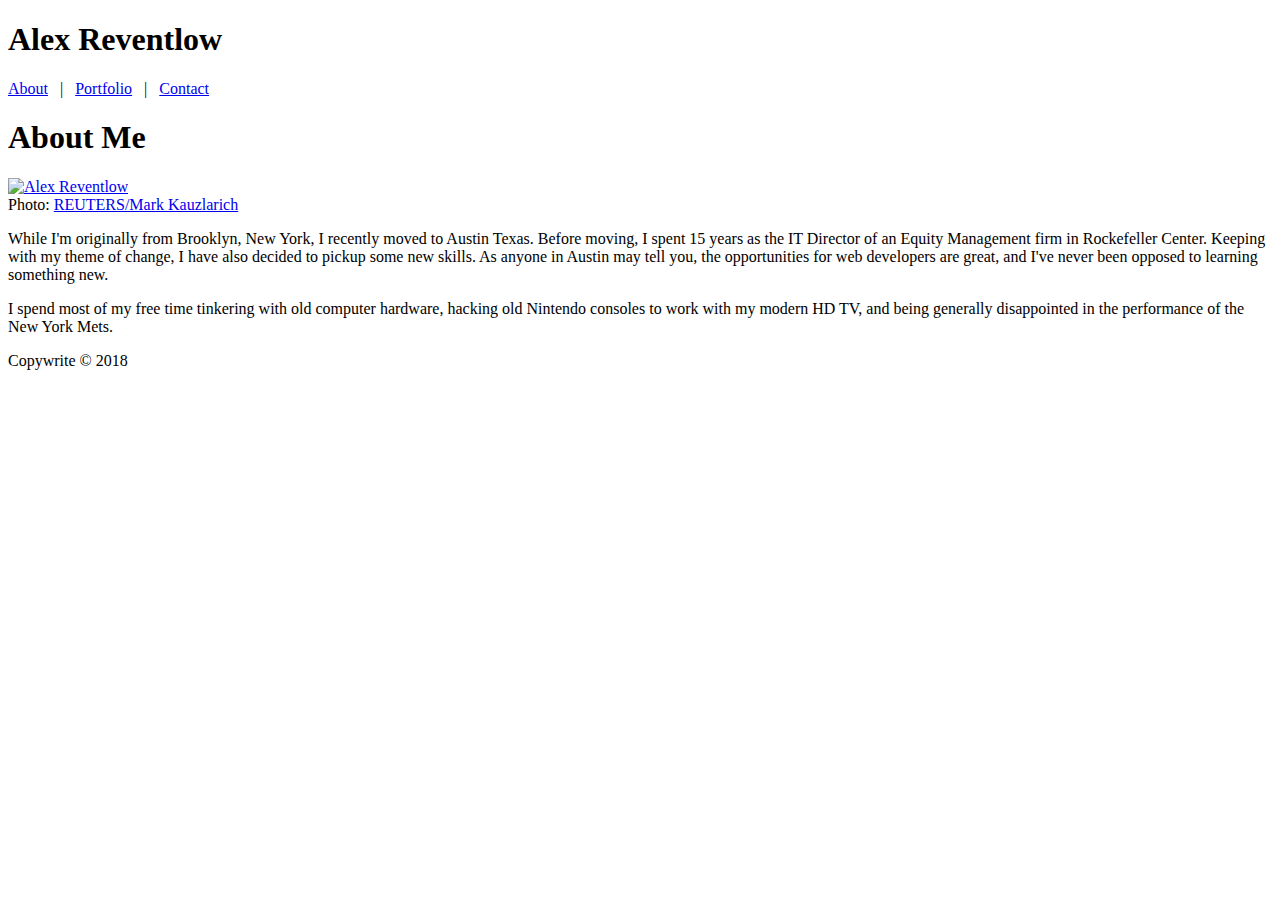
==== index.html @ e6ec8363 "initial html" ====
<!DOCTYPE html>
<html lang="en-us">
<head>
    <title>Alex Reventlow</title>
    <link rel="stylesheet" type="text/css" href="assets/css/reset.css">
    <link rel="stylesheet" type="text/css" href="assets/css/style.css">
    <meta charset="utf-8">
    <meta name="robots" content="noindex,nofollow">
    <link rel="shortcut icon" href="./assets/images/favicon.ico">
</head>
<body>
    <header class="clearfix">
        <div id="headerBox">
            <div id="name"><h1>Alex Reventlow</h1></div>
            <div id="menuBar">
                <p>
                    <a href="./index.html" class="menuButtons">About</a> 
                    &nbsp; | &nbsp; 
                    <a href="./portfolio.html" class="menuButtons">Portfolio</a> 
                    &nbsp; | &nbsp; 
                    <a href="./contact.html" class="menuButtons">Contact</a>
                </p>
            </div>
        </div>
    </header>
    <div id="content">
        <div id="contentBox">
            <div id="sectionTitle"><h1>About Me</h1></div>
            <div class="photoWithCitation">
                <div><a href="https://www.reuters.com/news/picture/meeting-of-the-trekkies-idUSRTX2NXSA" target="_blank"><img src="assets/images/reventlow.jpg" alt="Alex Reventlow"></a></div>
                <div>Photo: <a href="https://www.reuters.com/news/picture/meeting-of-the-trekkies-idUSRTX2NXSA" target="_blank" class="photoCitation">REUTERS/Mark Kauzlarich</a></div>
            </div>
            <p>While I'm originally from Brooklyn, New York, I recently moved to Austin Texas. Before moving, I spent 15 years as the IT Director of an Equity Management firm in Rockefeller Center. Keeping with my theme of change, I have also decided to pickup some new skills. As anyone in Austin may tell you, the opportunities for web developers are great, and I've never been opposed to learning something new.</p>
            <p>I spend most of my free time tinkering with old computer hardware, hacking old Nintendo consoles to work with my modern HD TV, and being generally disappointed in the performance of the New York Mets.</p>
        </div>
    </div>
    <footer>
        Copywrite © 2018
    </footer>
</body>
</html>
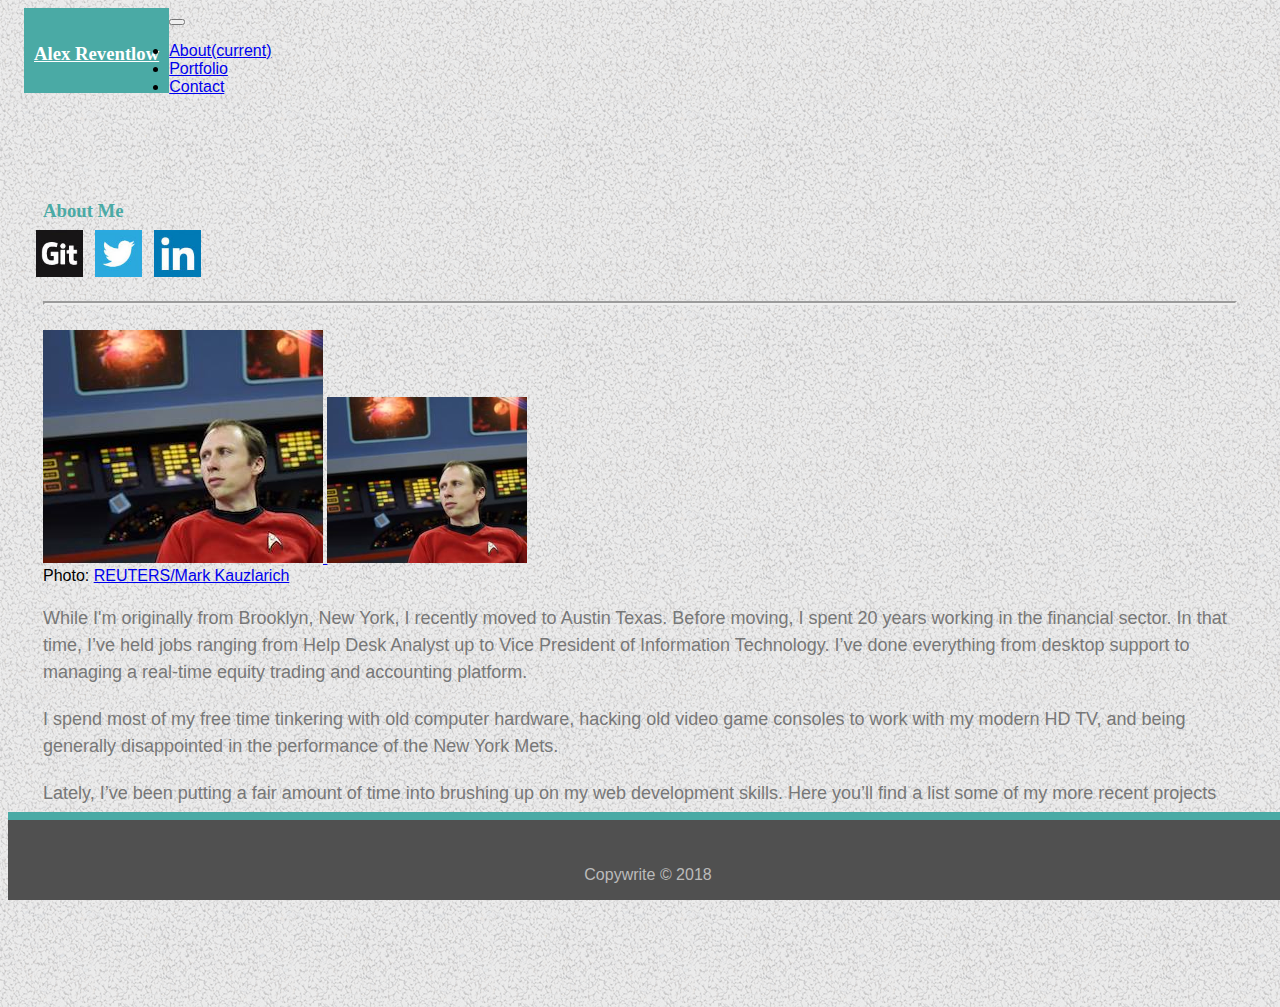
==== commit ab6ba08c: "initial About ME mockup" ====
--- a/index.html
+++ b/index.html
@@ -1,41 +1,80 @@
 <!DOCTYPE html>
 <html lang="en-us">
+
 <head>
-    <title>Alex Reventlow</title>
-    <link rel="stylesheet" type="text/css" href="assets/css/reset.css">
-    <link rel="stylesheet" type="text/css" href="assets/css/style.css">
-    <meta charset="utf-8">
-    <meta name="robots" content="noindex,nofollow">
-    <link rel="shortcut icon" href="./assets/images/favicon.ico">
+  <title>Alex Reventlow</title>
+  <link rel="stylesheet" href="https://stackpath.bootstrapcdn.com/bootstrap/4.1.3/css/bootstrap.min.css" integrity="sha384-MCw98/SFnGE8fJT3GXwEOngsV7Zt27NXFoaoApmYm81iuXoPkFOJwJ8ERdknLPMO" crossorigin="anonymous">
+  <script src="https://code.jquery.com/jquery-3.3.1.slim.min.js" integrity="sha384-q8i/X+965DzO0rT7abK41JStQIAqVgRVzpbzo5smXKp4YfRvH+8abtTE1Pi6jizo" crossorigin="anonymous"></script>
+  <script src="https://cdnjs.cloudflare.com/ajax/libs/popper.js/1.14.3/umd/popper.min.js" integrity="sha384-ZMP7rVo3mIykV+2+9J3UJ46jBk0WLaUAdn689aCwoqbBJiSnjAK/l8WvCWPIPm49" crossorigin="anonymous"></script>
+  <script src="https://stackpath.bootstrapcdn.com/bootstrap/4.1.3/js/bootstrap.min.js" integrity="sha384-ChfqqxuZUCnJSK3+MXmPNIyE6ZbWh2IMqE241rYiqJxyMiZ6OW/JmZQ5stwEULTy" crossorigin="anonymous"></script>
+  <link rel="stylesheet" type="text/css" href="assets/css/style.css">
+  <meta charset="utf-8">
+  <meta name="robots" content="noindex,nofollow">
+  <link rel="shortcut icon" href="./assets/images/favicon.ico">
 </head>
+
 <body>
-    <header class="clearfix">
-        <div id="headerBox">
-            <div id="name"><h1>Alex Reventlow</h1></div>
-            <div id="menuBar">
-                <p>
-                    <a href="./index.html" class="menuButtons">About</a> 
-                    &nbsp; | &nbsp; 
-                    <a href="./portfolio.html" class="menuButtons">Portfolio</a> 
-                    &nbsp; | &nbsp; 
-                    <a href="./contact.html" class="menuButtons">Contact</a>
-                </p>
-            </div>
+
+  <nav class="navbar navbar-expand-md navbar-light bg-white noVertPadding">
+    <a class="navbar-brand" id="name" href="#">
+        <div id="nameTitle">
+          <h3 class="font-weight-bold">Alex Reventlow</h3>
         </div>
-    </header>
-    <div id="content">
-        <div id="contentBox">
-            <div id="sectionTitle"><h1>About Me</h1></div>
-            <div class="photoWithCitation">
-                <div><a href="https://www.reuters.com/news/picture/meeting-of-the-trekkies-idUSRTX2NXSA" target="_blank"><img src="assets/images/reventlow.jpg" alt="Alex Reventlow"></a></div>
-                <div>Photo: <a href="https://www.reuters.com/news/picture/meeting-of-the-trekkies-idUSRTX2NXSA" target="_blank" class="photoCitation">REUTERS/Mark Kauzlarich</a></div>
-            </div>
-            <p>While I'm originally from Brooklyn, New York, I recently moved to Austin Texas. Before moving, I spent 15 years as the IT Director of an Equity Management firm in Rockefeller Center. Keeping with my theme of change, I have also decided to pickup some new skills. As anyone in Austin may tell you, the opportunities for web developers are great, and I've never been opposed to learning something new.</p>
-            <p>I spend most of my free time tinkering with old computer hardware, hacking old Nintendo consoles to work with my modern HD TV, and being generally disappointed in the performance of the New York Mets.</p>
+    </a>
+    <button class="navbar-toggler" type="button" data-toggle="collapse" data-target="#navbarSupportedContent" aria-controls="navbarSupportedContent" aria-expanded="false" aria-label="Toggle navigation">
+      <span class="navbar-toggler-icon"></span>
+    </button>
+    
+    <div class="collapse navbar-collapse justify-content-end" id="navbarSupportedContent">
+      <ul class="navbar-nav">
+        <li class="nav-item active">
+          <a class="nav-link" href="./index.html">About<span class="sr-only">(current)</span></a>
+        </li>
+        <li class="nav-item">
+          <a class="nav-link" href="./portfolio.html">Portfolio</a>
+        </li>
+        <li class="nav-item">
+          <a class="nav-link" href="./contact.html">Contact</a>
+        </li>
+      </ul>
+    </div>
+  </nav>
+
+  <div class="container bg-white" id="mainContainer">
+    <div class="row" id="containerTitle">
+      <div class="col">
+        <h3 class="font-weight-bold">About Me</h3>
+      </div> 
+        <a href="#"><img src="assets/images/gi.jpg" class="rounded float-right socialIcon" alt="GitHub"></a>
+        <a href="#"><img src="assets/images/tw.jpg" class="rounded float-right socialIcon" alt="Twitter"></a>
+        <a href="#"><img src="assets/images/li.jpg" class="rounded float-right socialIcon" alt="LinkedIn"></a>
+    </div>
+    <div>
+      <hr class="hrFat">
+    </div>
+    <div class="row">
+      <div class="col">
+        <div class="text-center float-md-left headshot">
+          <a href="https://www.reuters.com/news/picture/meeting-of-the-trekkies-idUSRTX2NXSA" target="_blank">
+            <img class="d-md-none" src="assets/images/reventlow.jpg" alt="Alex Reventlow">
+            <img class="d-none d-md-block" src="assets/images/reventlow.jpg" width="200">
+          </a>
+          <br>
+          Photo: <a href="https://www.reuters.com/news/picture/meeting-of-the-trekkies-idUSRTX2NXSA" target="_blank" class="photoCitation">REUTERS/Mark Kauzlarich</a>
         </div>
+        <p>While I'm originally from Brooklyn, New York, I recently moved to Austin Texas. Before moving, I spent 20 years working in the financial sector. In that time, I’ve held jobs ranging from Help Desk Analyst up to Vice President of Information Technology. I’ve done everything from desktop support to managing a real-time equity trading and accounting platform.</p>
+        <p>I spend most of my free time tinkering with old computer hardware, hacking old video game consoles to work with my modern HD TV, and being generally disappointed in the performance of the New York Mets.</p>
+        <p>Lately, I’ve been putting a fair amount of time into brushing up on my web development skills. Here you’ll find a list some of my more recent projects along with links to my github and social media accounts.</p>
+      </div>
     </div>
-    <footer>
-        Copywrite © 2018
-    </footer>
+  </div>
+    
+  <footer class="footer">
+    <div class="container">
+      Copywrite © 2018
+    </div>
+  </footer>
+
 </body>
+
 </html>--- a/assets/css/style.css
+++ b/assets/css/style.css
@@ -0,0 +1,279 @@
+/* * {
+  background-color: red;
+} */
+
+.footer {
+  position: fixed;
+  bottom: 0;
+  width: 100%;
+  /* Set the fixed height of the footer here */
+  height: 80px;
+  line-height: 110px; /* Vertically center the text there */
+  background-color: #505050;
+  text-align: center;
+  color: #bbbbbb;
+  border-top: 8px solid #4aaaa5;
+}
+
+.noVertPadding{
+  padding: 0px 16px;
+}
+
+/* .rightBorder{
+  /* border-right: 5px;
+  border-right-color: grey;
+  border-right-width: 1px;
+  border-right-style: solid;
+} */
+
+#name{
+  background-color: #4aaaa5;
+  float: left;
+  color: white;
+  padding: 16px 10px 10px;
+  font-family: Georgia, "Times New Roman", Times, serif;
+}
+
+body{
+    font-family: 'Arial', 'Helvetica Neue', Helvetica, sans-serif;
+    background-image: url(../../assets/images/gravel.png);
+    padding-bottom: 60px;
+}
+
+#mainContainer{
+  margin: 50px auto;
+  padding: 35px;
+}
+
+#containerTitle{
+  font-family: Georgia, "Times New Roman", Times, serif;
+  /* padding: 0px 15px; */
+  color: #4aaaa5;
+}
+
+p{
+  color: #777777;
+  font-size: 18px;
+  line-height: 150%;
+  margin-bottom: 20px;
+}
+
+.hrFat{
+  display: block;
+  unicode-bidi: isolate;
+  margin-block-start: 0.5em;
+  margin-block-end: 0.5em;
+  margin-inline-start: auto;
+  margin-inline-end: auto;
+  margin: 10px 0px 25px;
+  overflow: hidden;
+  border-style: inset;
+  border-width: 2px;
+}
+
+.socialIcon{
+  width: 47px;
+  /*float: right;*/
+  margin: 0px 0px 0px 8px;
+  top: -10px;
+  right: 15px;
+  position: relative; 
+}
+
+.headshot{
+  margin: 0px 0px 20px;
+  /* display: block; */
+}
+
+/*
+
+#nav-container{
+    width: 960px;
+    margin: 0 auto;
+}
+
+.name{
+    background-color: #4aaaa5;
+    font-family: 'Arial', 'Helvetica Neue', Helvetica, sans-serif;
+} */
+
+
+/* body{
+    font-family: 'Arial', 'Helvetica Neue', Helvetica, sans-serif;
+    margin: 0px;
+    background-color: #dddddd;
+    padding-bottom: 60px;
+    background-image: url(../../assets/images/gravel.png);
+} 
+
+h1{
+    font-family: 'Georgia', Times, "Times New Roman", serif;
+    font-size: 28px;
+    font-weight: bold;
+}
+
+h2{
+    font-family: 'Georgia', Times, "Times New Roman", serif;
+    font-size: 20px;
+    font-weight: bold;
+}
+
+p{
+    color: #777777;
+    font-size: 18px;
+    line-height: 150%;
+    margin-bottom: 20px;
+}
+
+header{
+    background-color: #ffffff;
+}
+
+#headerBox{
+    width: 960px;
+    margin: 0 auto;
+}
+
+#name{
+    background-color: #4aaaa5;
+    float: left;
+    color: white;
+    padding: 30px;
+}
+
+.menuButtons{
+    color: #777777;
+    text-decoration: none;
+}
+
+#menuBar{
+    float: right;
+    padding: 30px 0px 0px;
+}
+
+#menuBar a:hover{
+    color: black;
+}
+
+footer{
+    width: 100%;
+    text-align: center;
+    position: fixed;
+    bottom: 0;
+    padding: 40px 0px 5px;
+    background-color: #505050;
+    border-top: 8px solid #4aaaa5;
+    color: #bbbbbb;
+    font-size: 14px;
+}
+
+#content{
+    margin: 0px 0px auto 0px;
+    padding: 35px 0px;
+    border-style: solid;
+    border-width: 3px 0px 0px 0px;
+    border-color: #cccccc;
+}
+
+#contentBox{
+    width: 900px;
+    margin: auto;
+    padding: 35px 30px 20px;
+    background-color: #ffffff;
+    border-style: solid;
+    border-width: thin;
+    border-color: #cccccc;
+}
+
+#sectionTitle{
+    color: #4aaaa5;
+    border-style: solid;
+    border-width: 0px 0px 3px;
+    border-color: #cccccc;
+    padding: 0px 0px 25px;
+    margin: 0px 0px 25px;
+}
+
+.clearfix::after {
+    content: "";
+    clear: both;
+    display: table;
+}
+
+/* about page */ /*
+
+.photoWithCitation{
+    color: black;
+    margin: 0px 25px 25px 0px;
+    font-size: 12px;
+    text-align: right;
+    float: left;
+}
+
+.photoCitation{
+    color: black;
+}
+
+/* portfolio page */ /*
+
+.portfolioBox{
+    width: 280px;
+    height: 200px;
+    float: left;
+    margin: 0px 40px 50px 0px;
+    position: relative;
+}
+
+.portfolioTitle{
+    width: 280px;
+    height: 60px;
+    position: absolute;
+    bottom: 10px;
+    background-color: #4aaaa5;
+    color: #ffffff;
+    text-align: center;
+}
+
+.portfolioTitle a:hover{
+    color: black;
+}
+
+.portfolioLink{
+    text-decoration: none;
+    color: #ffffff;
+    position: relative;
+    top: 20px;
+}
+
+/* contact page */ /*
+
+.contactForm{
+    width: 878px;
+    font-size: 14px;
+    padding: 10px;
+    color: #777777;
+    margin-bottom: 10px;
+}
+
+.tallContactForm{
+    height: 300px;
+    width: 880px;
+    border-color:#cccccc;
+}
+
+.button{
+    background-color: #4aaaa5;
+    border: none;
+    color: #ffffff;
+    padding: 12px 32px;
+    text-align: center;
+    text-decoration: none;
+    display: inline-block;
+    font-size: 16px;
+    margin: 4px 0px;
+    cursor: pointer;
+}
+
+.button:hover{
+    color: black;
+}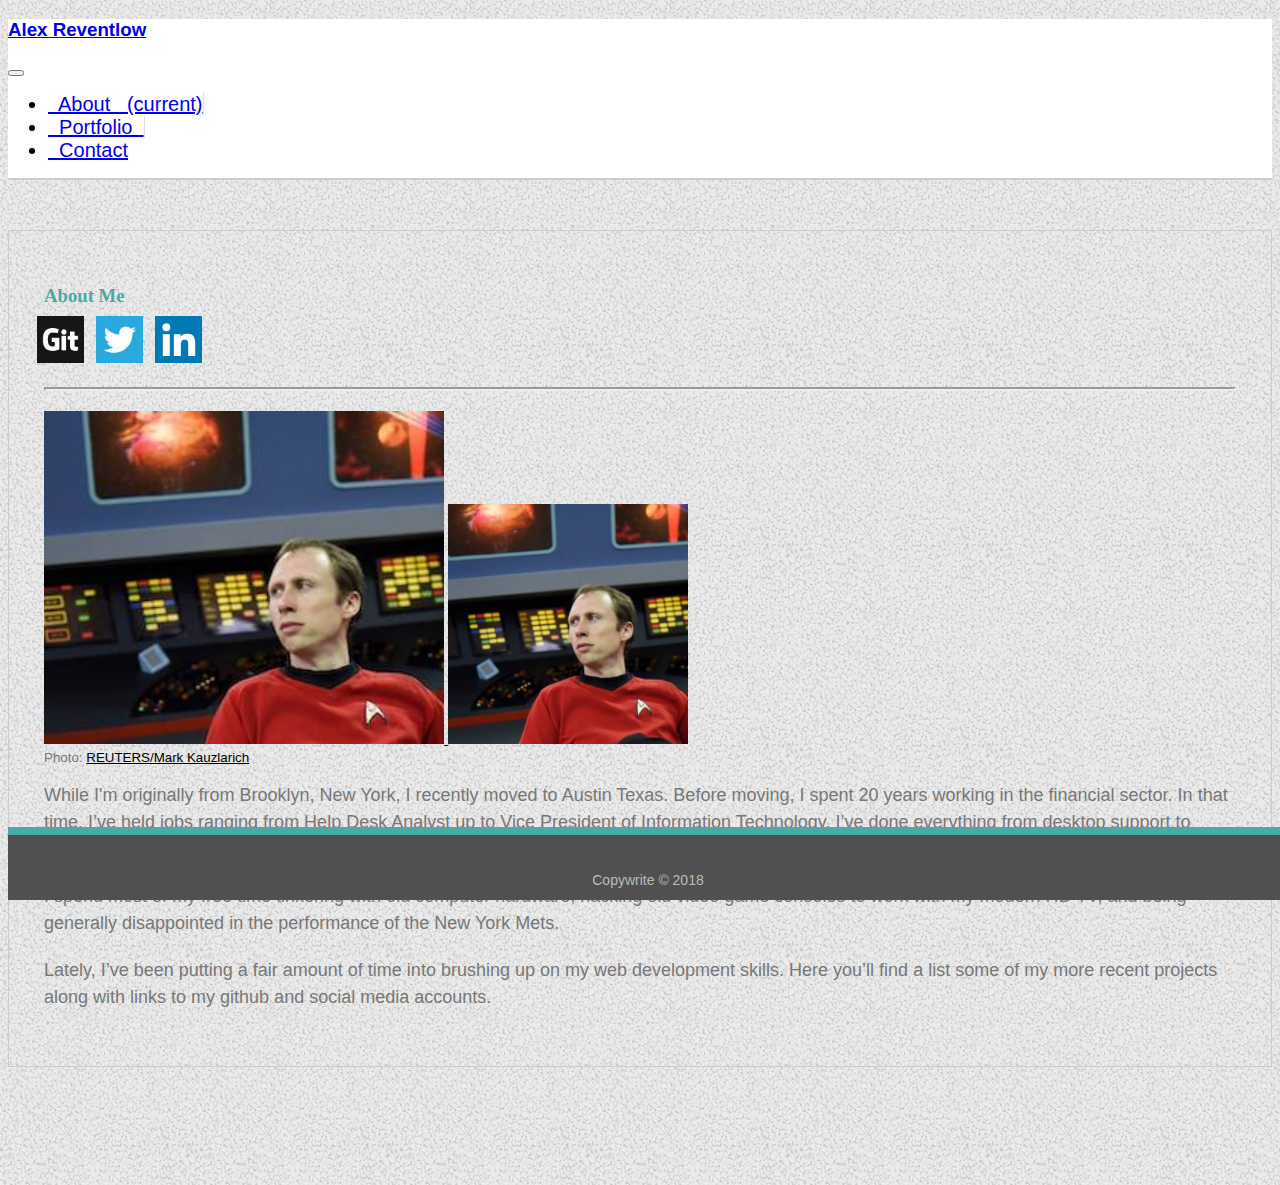
==== commit fb44779d: "added portfolio html/css" ====
--- a/index.html
+++ b/index.html
@@ -15,30 +15,33 @@
 
 <body>
 
-  <nav class="navbar navbar-expand-md navbar-light bg-white noVertPadding">
-    <a class="navbar-brand" id="name" href="#">
-        <div id="nameTitle">
-          <h3 class="font-weight-bold">Alex Reventlow</h3>
-        </div>
-    </a>
-    <button class="navbar-toggler" type="button" data-toggle="collapse" data-target="#navbarSupportedContent" aria-controls="navbarSupportedContent" aria-expanded="false" aria-label="Toggle navigation">
-      <span class="navbar-toggler-icon"></span>
-    </button>
-    
-    <div class="collapse navbar-collapse justify-content-end" id="navbarSupportedContent">
-      <ul class="navbar-nav">
-        <li class="nav-item active">
-          <a class="nav-link" href="./index.html">About<span class="sr-only">(current)</span></a>
-        </li>
-        <li class="nav-item">
-          <a class="nav-link" href="./portfolio.html">Portfolio</a>
-        </li>
-        <li class="nav-item">
-          <a class="nav-link" href="./contact.html">Contact</a>
-        </li>
-      </ul>
-    </div>
-  </nav>
+<header id="whiteBackground">
+  <div class="container bg-white" id="navContainer">
+    <nav class="navbar navbar-expand-md navbar-light bg-white noVertPadding">
+      <a class="navbar-brand" id="name" href="#">
+          <div id="nameTitle">
+            <h3 class="font-weight-bold">Alex Reventlow</h3>
+          </div>
+      </a>
+      <button class="navbar-toggler" type="button" data-toggle="collapse" data-target="#navbarSupportedContent" aria-controls="navbarSupportedContent" aria-expanded="false" aria-label="Toggle navigation">
+        <span class="navbar-toggler-icon"></span>
+      </button>
+      <div class="collapse navbar-collapse justify-content-end" id="navbarSupportedContent">
+        <ul class="navbar-nav">
+          <li class="nav-item active">
+            <a class="nav-link rightBorder" href="./index.html">&nbsp; About &nbsp; <span class="sr-only">(current)</span></a>
+          </li>
+          <li class="nav-item">
+            <a class="nav-link rightBorder" href="./portfolio.html">&nbsp; Portfolio &nbsp; </a>
+          </li>
+          <li class="nav-item">
+            <a class="nav-link" href="./contact.html">&nbsp; Contact</a>
+          </li>
+        </ul>
+      </div>
+    </nav>
+  </div>
+</header>
 
   <div class="container bg-white" id="mainContainer">
     <div class="row" id="containerTitle">
@@ -54,14 +57,15 @@
     </div>
     <div class="row">
       <div class="col">
-        <div class="text-center float-md-left headshot">
-          <a href="https://www.reuters.com/news/picture/meeting-of-the-trekkies-idUSRTX2NXSA" target="_blank">
-            <img class="d-md-none" src="assets/images/reventlow.jpg" alt="Alex Reventlow">
-            <img class="d-none d-md-block" src="assets/images/reventlow.jpg" width="200">
-          </a>
-          <br>
-          Photo: <a href="https://www.reuters.com/news/picture/meeting-of-the-trekkies-idUSRTX2NXSA" target="_blank" class="photoCitation">REUTERS/Mark Kauzlarich</a>
-        </div>
+          <div class="text-center float-md-left headshot">
+            <a href="https://www.reuters.com/news/picture/meeting-of-the-trekkies-idUSRTX2NXSA" target="_blank">
+              <img class="d-md-none headshotLarge" src="assets/images/reventlow.jpg" width="400" alt="Alex Reventlow">
+              <img class="d-none d-md-block" src="assets/images/reventlow2.jpg" width="240" alt="Alex Reventlow">
+            </a>
+            <p class="text-right tinyFont">
+              Photo: <a href="https://www.reuters.com/news/picture/meeting-of-the-trekkies-idUSRTX2NXSA" target="_blank" class="photoCitation">REUTERS/Mark Kauzlarich</a>
+            </p>
+          </div>
         <p>While I'm originally from Brooklyn, New York, I recently moved to Austin Texas. Before moving, I spent 20 years working in the financial sector. In that time, I’ve held jobs ranging from Help Desk Analyst up to Vice President of Information Technology. I’ve done everything from desktop support to managing a real-time equity trading and accounting platform.</p>
         <p>I spend most of my free time tinkering with old computer hardware, hacking old video game consoles to work with my modern HD TV, and being generally disappointed in the performance of the New York Mets.</p>
         <p>Lately, I’ve been putting a fair amount of time into brushing up on my web development skills. Here you’ll find a list some of my more recent projects along with links to my github and social media accounts.</p>
--- a/assets/css/style.css
+++ b/assets/css/style.css
@@ -1,48 +1,104 @@
-/* * {
-  background-color: red;
-} */
+body{
+  font-family: 'Arial', 'Helvetica Neue', Helvetica, sans-serif;
+  background-image: url(../../assets/images/gravel.png);
+  /* background-color: #4aaaa5; */
+  padding-bottom: 60px;
+}
 
 .footer {
   position: fixed;
   bottom: 0;
   width: 100%;
   /* Set the fixed height of the footer here */
-  height: 80px;
-  line-height: 110px; /* Vertically center the text there */
+  height: 65px;
+  line-height: 90px; /* Vertically center the text there */
   background-color: #505050;
   text-align: center;
   color: #bbbbbb;
   border-top: 8px solid #4aaaa5;
+  font-size: 14px;
 }
 
 .noVertPadding{
-  padding: 0px 16px;
-}
-
-/* .rightBorder{
-  /* border-right: 5px;
-  border-right-color: grey;
+  padding: 0px 0px; /* 0 16 */
+}
+
+.vertPadding{
+  padding: 5px 0px 40px;
+}
+
+#noPadding{
+  padding: 0px;
+  margin: 0;
+}
+
+.rightBorder{
+  /* border-right: 510px; */
+  border-right-color: #dddddd;
   border-right-width: 1px;
   border-right-style: solid;
-} */
-
-#name{
+  padding: 0px;
+  margin: 8px 0px;
+  /* font-size: 20pt !important; */
+}
+
+.nav-item {
+  font-size: 20px;
+  /* padding-right: 20px; */
+  /* padding-left: 20px; */
+}
+
+.name{
   background-color: #4aaaa5;
   float: left;
-  color: white;
-  padding: 16px 10px 10px;
+  color: white !important;
+  padding: 26px 37px 20px;
   font-family: Georgia, "Times New Roman", Times, serif;
 }
 
-body{
-    font-family: 'Arial', 'Helvetica Neue', Helvetica, sans-serif;
-    background-image: url(../../assets/images/gravel.png);
-    padding-bottom: 60px;
+.btn-primary{
+  background-color: #4aaaa5;
+  border-color: #4aaaa5;
+  font-family: Georgia, "Times New Roman", Times, serif;
+  font-size: 20pt;
+}
+
+.btn-primary:hover{
+  background-color: #398583;
+  border-color: #398583;
+  color: black;
+  text-decoration: none;
+}
+
+.btnLinkColor{
+  color: green;
+  
+}
+
+.btnLinkColor:hover{
+  color: black;
+  
+}
+
+#navContainer{
+  
+  /* background-color: #ffffff; */
+  padding: 0px;
+}
+
+header{
+  background-color: white;
+  border-style: solid;
+  border-width: 0px 0px 2px 0px;
+  border-color: #cccccc;
 }
 
 #mainContainer{
   margin: 50px auto;
   padding: 35px;
+  border-style: solid;
+    border-width: thin;
+    border-color: #cccccc;
 }
 
 #containerTitle{
@@ -65,10 +121,12 @@
   margin-block-end: 0.5em;
   margin-inline-start: auto;
   margin-inline-end: auto;
-  margin: 10px 0px 25px;
+  margin: 10px 0px 20px;
   overflow: hidden;
   border-style: inset;
   border-width: 2px;
+  color: #cccccc;
+  background-color: #cccccc;
 }
 
 .socialIcon{
@@ -81,199 +139,72 @@
 }
 
 .headshot{
-  margin: 0px 0px 20px;
+  margin: 5px 15px 0px 0px;
   /* display: block; */
-}
-
-/*
-
-#nav-container{
-    width: 960px;
-    margin: 0 auto;
-}
-
-.name{
-    background-color: #4aaaa5;
-    font-family: 'Arial', 'Helvetica Neue', Helvetica, sans-serif;
-} */
-
-
-/* body{
-    font-family: 'Arial', 'Helvetica Neue', Helvetica, sans-serif;
-    margin: 0px;
-    background-color: #dddddd;
-    padding-bottom: 60px;
-    background-image: url(../../assets/images/gravel.png);
-} 
-
-h1{
-    font-family: 'Georgia', Times, "Times New Roman", serif;
-    font-size: 28px;
-    font-weight: bold;
-}
-
-h2{
-    font-family: 'Georgia', Times, "Times New Roman", serif;
-    font-size: 20px;
-    font-weight: bold;
-}
-
-p{
-    color: #777777;
-    font-size: 18px;
-    line-height: 150%;
-    margin-bottom: 20px;
-}
-
-header{
-    background-color: #ffffff;
-}
-
-#headerBox{
-    width: 960px;
-    margin: 0 auto;
-}
-
-#name{
-    background-color: #4aaaa5;
-    float: left;
-    color: white;
-    padding: 30px;
-}
-
-.menuButtons{
-    color: #777777;
-    text-decoration: none;
-}
-
-#menuBar{
-    float: right;
-    padding: 30px 0px 0px;
-}
-
-#menuBar a:hover{
-    color: black;
-}
-
-footer{
+
+}
+
+.headshotLarge{
+  margin-bottom: 0px;
+}
+
+.tinyFont{
+  font-size: 10pt;
+  line-height: 100%;
+  margin-bottom: 5px;
+  margin-top: 3px;
+}
+
+.photoCitation {
+  color: black;
+}
+
+.caption {
+    position: absolute;
+    top: 55%;
+    left: 0;
     width: 100%;
-    text-align: center;
-    position: fixed;
-    bottom: 0;
-    padding: 40px 0px 5px;
-    background-color: #505050;
-    border-top: 8px solid #4aaaa5;
-    color: #bbbbbb;
-    font-size: 14px;
-}
-
-#content{
-    margin: 0px 0px auto 0px;
-    padding: 35px 0px;
-    border-style: solid;
-    border-width: 3px 0px 0px 0px;
-    border-color: #cccccc;
-}
-
-#contentBox{
-    width: 900px;
-    margin: auto;
-    padding: 35px 30px 20px;
-    background-color: #ffffff;
-    border-style: solid;
-    border-width: thin;
-    border-color: #cccccc;
-}
-
-#sectionTitle{
-    color: #4aaaa5;
-    border-style: solid;
-    border-width: 0px 0px 3px;
-    border-color: #cccccc;
-    padding: 0px 0px 25px;
-    margin: 0px 0px 25px;
-}
-
-.clearfix::after {
-    content: "";
-    clear: both;
-    display: table;
-}
-
-/* about page */ /*
-
-.photoWithCitation{
-    color: black;
-    margin: 0px 25px 25px 0px;
-    font-size: 12px;
-    text-align: right;
-    float: left;
-}
-
-.photoCitation{
-    color: black;
-}
-
-/* portfolio page */ /*
-
-.portfolioBox{
-    width: 280px;
-    height: 200px;
-    float: left;
-    margin: 0px 40px 50px 0px;
-    position: relative;
-}
-
-.portfolioTitle{
-    width: 280px;
-    height: 60px;
-    position: absolute;
-    bottom: 10px;
     background-color: #4aaaa5;
     color: #ffffff;
-    text-align: center;
+    padding: 20px;
+}
+
+.portfolioTitleLocation{
+    position: absolute;
+  top: 55%;
+ 
+}
+
+.portfolioTitle{
+  width: 100%;
+  height: 60px;
+  position: absolute;
+  top: 55%;
+  padding: 10px 0px 20px;
+  background-color: #4aaaa5;
+  color: #ffffff;
+  text-align: center;
 }
 
 .portfolioTitle a:hover{
-    color: black;
-}
-
-.portfolioLink{
-    text-decoration: none;
-    color: #ffffff;
-    position: relative;
-    top: 20px;
-}
-
-/* contact page */ /*
-
-.contactForm{
-    width: 878px;
-    font-size: 14px;
-    padding: 10px;
-    color: #777777;
-    margin-bottom: 10px;
-}
-
-.tallContactForm{
-    height: 300px;
-    width: 880px;
-    border-color:#cccccc;
-}
-
-.button{
-    background-color: #4aaaa5;
-    border: none;
-    color: #ffffff;
-    padding: 12px 32px;
-    text-align: center;
-    text-decoration: none;
-    display: inline-block;
-    font-size: 16px;
-    margin: 4px 0px;
-    cursor: pointer;
-}
-
-.button:hover{
-    color: black;
+  color: black;
+}
+
+@media (max-width: 992px) {
+  .container {
+    width: 100%;
+    max-width: none;
+  }
+}
+
+@media (max-width: 768px){
+  .btn-primary{
+    font-size: 14pt;
+  }
+}
+
+@media (min-width: 992px) {
+  .btn-primary{
+    font-weight: bold;
+  }
 }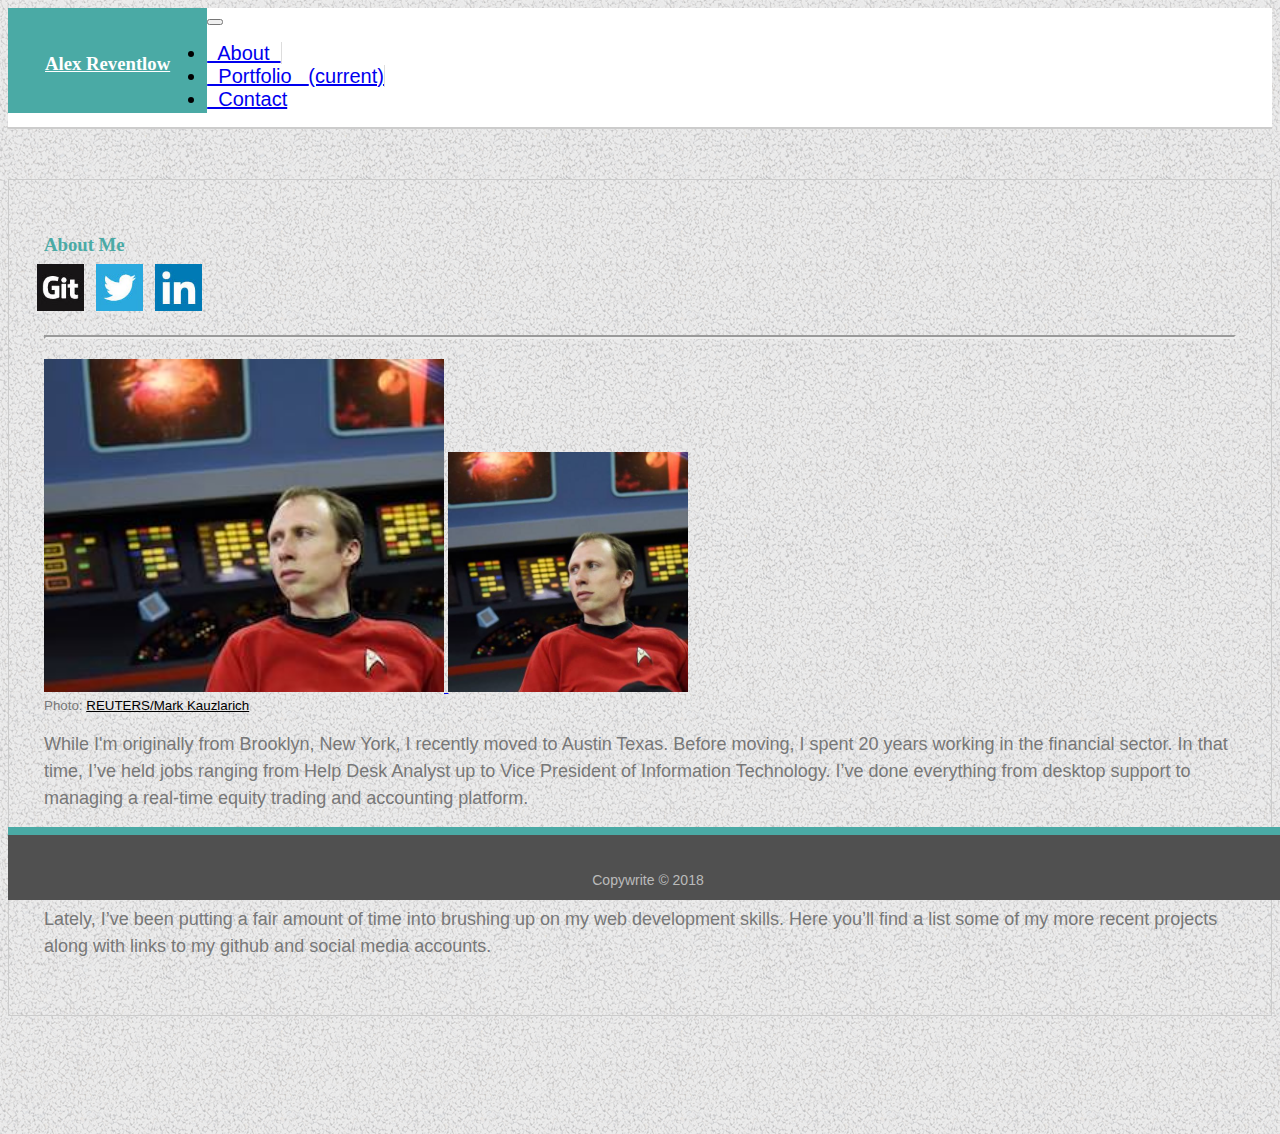
==== commit e1f27a6d: "portfolio page tweaks" ====
--- a/index.html
+++ b/index.html
@@ -18,7 +18,7 @@
 <header id="whiteBackground">
   <div class="container bg-white" id="navContainer">
     <nav class="navbar navbar-expand-md navbar-light bg-white noVertPadding">
-      <a class="navbar-brand" id="name" href="#">
+      <a class="navbar-brand name" href="#">
           <div id="nameTitle">
             <h3 class="font-weight-bold">Alex Reventlow</h3>
           </div>
@@ -28,11 +28,11 @@
       </button>
       <div class="collapse navbar-collapse justify-content-end" id="navbarSupportedContent">
         <ul class="navbar-nav">
+          <li class="nav-item">
+            <a class="nav-link rightBorder" href="./index.html">&nbsp; About &nbsp;</a>
+          </li>
           <li class="nav-item active">
-            <a class="nav-link rightBorder" href="./index.html">&nbsp; About &nbsp; <span class="sr-only">(current)</span></a>
-          </li>
-          <li class="nav-item">
-            <a class="nav-link rightBorder" href="./portfolio.html">&nbsp; Portfolio &nbsp; </a>
+            <a class="nav-link rightBorder" href="./portfolio.html">&nbsp; Portfolio &nbsp; <span class="sr-only">(current)</span></a>
           </li>
           <li class="nav-item">
             <a class="nav-link" href="./contact.html">&nbsp; Contact</a>
--- a/assets/css/style.css
+++ b/assets/css/style.css
@@ -172,7 +172,6 @@
 .portfolioTitleLocation{
     position: absolute;
   top: 55%;
- 
 }
 
 .portfolioTitle{
@@ -190,6 +189,31 @@
   color: black;
 }
 
+/* @media (max-width: 575.98px) {
+  .btn-primary{
+    font-size: 30pt;
+    font-weight: bold;
+    background-color: #ffffff;
+  }
+} */
+
+@media (max-width: 767.98px) {
+  .btn-primary{
+    font-size: 24pt;
+    font-weight: bold;
+  }
+}
+
+/*
+// Medium devices (tablets, 768px and up)
+@media (min-width: 768px) and (max-width: 991.98px) { ... }
+
+// Large devices (desktops, 992px and up)
+@media (min-width: 992px) and (max-width: 1199.98px) { ... }
+
+// Extra large devices (large desktops, 1200px and up)
+@media (min-width: 1200px) { ... }
+
 @media (max-width: 992px) {
   .container {
     width: 100%;
@@ -197,14 +221,34 @@
   }
 }
 
+@media (max-width: 576px) {
+  .btn-primary{
+    font-size: 100pt;
+  }
+} */
+/*
 @media (max-width: 768px){
   .btn-primary{
     font-size: 14pt;
   }
 }
-
-@media (min-width: 992px) {
+*/
+
+
+@media (max-width: 992px) {
+  .container {
+    width: 100%;
+    max-width: none;
+  }
+
+  /* .btn-primary {
+    font-size: 28pt;
+  } */
+}
+
+/* @media (min-width: 992px) {
   .btn-primary{
     font-weight: bold;
   }
-}+} */
+
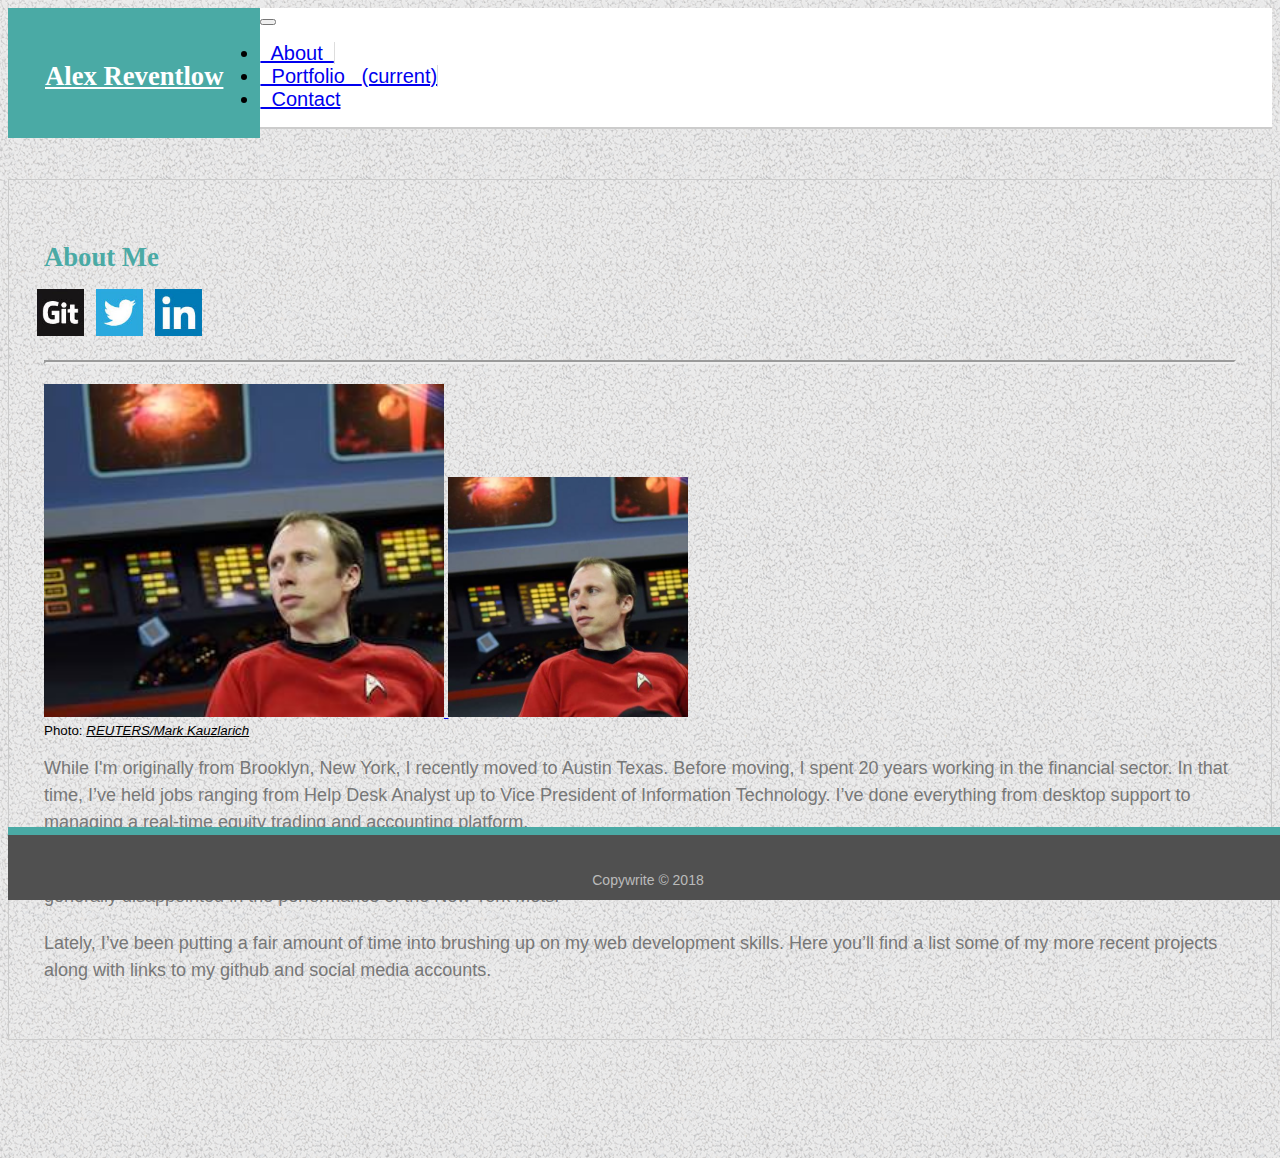
==== commit 66effe88: "contact page" ====
--- a/index.html
+++ b/index.html
@@ -62,9 +62,9 @@
               <img class="d-md-none headshotLarge" src="assets/images/reventlow.jpg" width="400" alt="Alex Reventlow">
               <img class="d-none d-md-block" src="assets/images/reventlow2.jpg" width="240" alt="Alex Reventlow">
             </a>
-            <p class="text-right tinyFont">
-              Photo: <a href="https://www.reuters.com/news/picture/meeting-of-the-trekkies-idUSRTX2NXSA" target="_blank" class="photoCitation">REUTERS/Mark Kauzlarich</a>
-            </p>
+            <!-- <p class="text-right tinyFont"> -->
+              <footer class="text-right tinyFont">Photo: <a href="https://www.reuters.com/news/picture/meeting-of-the-trekkies-idUSRTX2NXSA" target="_blank" class="photoCitation"><cite>REUTERS/Mark Kauzlarich</cite></a></footer>
+            <!-- </p> -->
           </div>
         <p>While I'm originally from Brooklyn, New York, I recently moved to Austin Texas. Before moving, I spent 20 years working in the financial sector. In that time, I’ve held jobs ranging from Help Desk Analyst up to Vice President of Information Technology. I’ve done everything from desktop support to managing a real-time equity trading and accounting platform.</p>
         <p>I spend most of my free time tinkering with old computer hardware, hacking old video game consoles to work with my modern HD TV, and being generally disappointed in the performance of the New York Mets.</p>
@@ -73,7 +73,7 @@
     </div>
   </div>
     
-  <footer class="footer">
+  <footer class="footerMain">
     <div class="container">
       Copywrite © 2018
     </div>
--- a/assets/css/style.css
+++ b/assets/css/style.css
@@ -1,11 +1,10 @@
-body{
+body {
   font-family: 'Arial', 'Helvetica Neue', Helvetica, sans-serif;
   background-image: url(../../assets/images/gravel.png);
-  /* background-color: #4aaaa5; */
   padding-bottom: 60px;
 }
 
-.footer {
+.footerMain {
   position: fixed;
   bottom: 0;
   width: 100%;
@@ -19,33 +18,28 @@
   font-size: 14px;
 }
 
-.noVertPadding{
+h3 {
+  font-size: 20pt;
+}
+
+.noVertPadding {
   padding: 0px 0px; /* 0 16 */
 }
 
-.vertPadding{
+.vertPadding {
   padding: 5px 0px 40px;
 }
 
-#noPadding{
-  padding: 0px;
-  margin: 0;
-}
-
 .rightBorder{
-  /* border-right: 510px; */
   border-right-color: #dddddd;
   border-right-width: 1px;
   border-right-style: solid;
   padding: 0px;
   margin: 8px 0px;
-  /* font-size: 20pt !important; */
 }
 
 .nav-item {
   font-size: 20px;
-  /* padding-right: 20px; */
-  /* padding-left: 20px; */
 }
 
 .name{
@@ -61,6 +55,11 @@
   border-color: #4aaaa5;
   font-family: Georgia, "Times New Roman", Times, serif;
   font-size: 20pt;
+  padding-top: 12px;
+    padding-bottom: 6px;
+    padding-left: 3px;
+    padding-right: 3px;
+    border-radius: 0;
 }
 
 .btn-primary:hover{
@@ -70,19 +69,11 @@
   text-decoration: none;
 }
 
-.btnLinkColor{
-  color: green;
-  
-}
-
 .btnLinkColor:hover{
   color: black;
-  
 }
 
 #navContainer{
-  
-  /* background-color: #ffffff; */
   padding: 0px;
 }
 
@@ -103,7 +94,6 @@
 
 #containerTitle{
   font-family: Georgia, "Times New Roman", Times, serif;
-  /* padding: 0px 15px; */
   color: #4aaaa5;
 }
 
@@ -131,7 +121,6 @@
 
 .socialIcon{
   width: 47px;
-  /*float: right;*/
   margin: 0px 0px 0px 8px;
   top: -10px;
   right: 15px;
@@ -140,8 +129,6 @@
 
 .headshot{
   margin: 5px 15px 0px 0px;
-  /* display: block; */
-
 }
 
 .headshotLarge{
@@ -159,96 +146,80 @@
   color: black;
 }
 
-.caption {
-    position: absolute;
-    top: 55%;
-    left: 0;
-    width: 100%;
-    background-color: #4aaaa5;
-    color: #ffffff;
-    padding: 20px;
-}
-
 .portfolioTitleLocation{
     position: absolute;
   top: 55%;
 }
 
-.portfolioTitle{
-  width: 100%;
-  height: 60px;
-  position: absolute;
-  top: 55%;
-  padding: 10px 0px 20px;
-  background-color: #4aaaa5;
-  color: #ffffff;
-  text-align: center;
-}
-
 .portfolioTitle a:hover{
   color: black;
 }
 
-/* @media (max-width: 575.98px) {
-  .btn-primary{
-    font-size: 30pt;
-    font-weight: bold;
-    background-color: #ffffff;
-  }
-} */
-
-@media (max-width: 767.98px) {
-  .btn-primary{
-    font-size: 24pt;
-    font-weight: bold;
-  }
-}
-
-/*
-// Medium devices (tablets, 768px and up)
-@media (min-width: 768px) and (max-width: 991.98px) { ... }
-
-// Large devices (desktops, 992px and up)
-@media (min-width: 992px) and (max-width: 1199.98px) { ... }
-
-// Extra large devices (large desktops, 1200px and up)
-@media (min-width: 1200px) { ... }
+@media (max-width: 575.98px) { 
+  .portfolioTitleLocation{
+    top: 57%;
+    padding-top: 8px;
+    padding-bottom: 2px;
+  }   
+
+  h3 {
+    font-size: 14pt;
+  }
+
+}
+
+@media (max-width: 767.98px) { 
+  p{
+    font-size:20px;
+  }
+
+  .headshot {
+    width: 400px;
+    margin: auto;
+  }
+}
+
+
+@media (min-width: 576px) and (max-width: 767.98px) { 
+  .portfolioTitleLocation{
+    top: 59%;
+    padding-top: 18px;
+    padding-bottom: 12px;
+  } 
+}
+
+
+@media (min-width: 768px) and (max-width: 991.98px) {
+  .portfolioTitleLocation{
+    top: 59%;
+  }
+
+  p{
+    font-size:20px;
+  }
+}
+
+@media (min-width: 992px) and (max-width: 1199.98px) {
+  .portfolioTitleLocation{
+    top: 59%;
+  }
+
+}
+
+@media (min-width: 1200px) {
+  .btn-primary {
+    padding-top: 18px;
+    padding-bottom: 12px;
+  }
+
+  .portfolioTitleLocation{
+    top: 60%;
+  }
+}
 
 @media (max-width: 992px) {
   .container {
     width: 100%;
     max-width: none;
   }
-}
-
-@media (max-width: 576px) {
-  .btn-primary{
-    font-size: 100pt;
-  }
-} */
-/*
-@media (max-width: 768px){
-  .btn-primary{
-    font-size: 14pt;
-  }
-}
-*/
-
-
-@media (max-width: 992px) {
-  .container {
-    width: 100%;
-    max-width: none;
-  }
-
-  /* .btn-primary {
-    font-size: 28pt;
-  } */
-}
-
-/* @media (min-width: 992px) {
-  .btn-primary{
-    font-weight: bold;
-  }
-} */
-
+}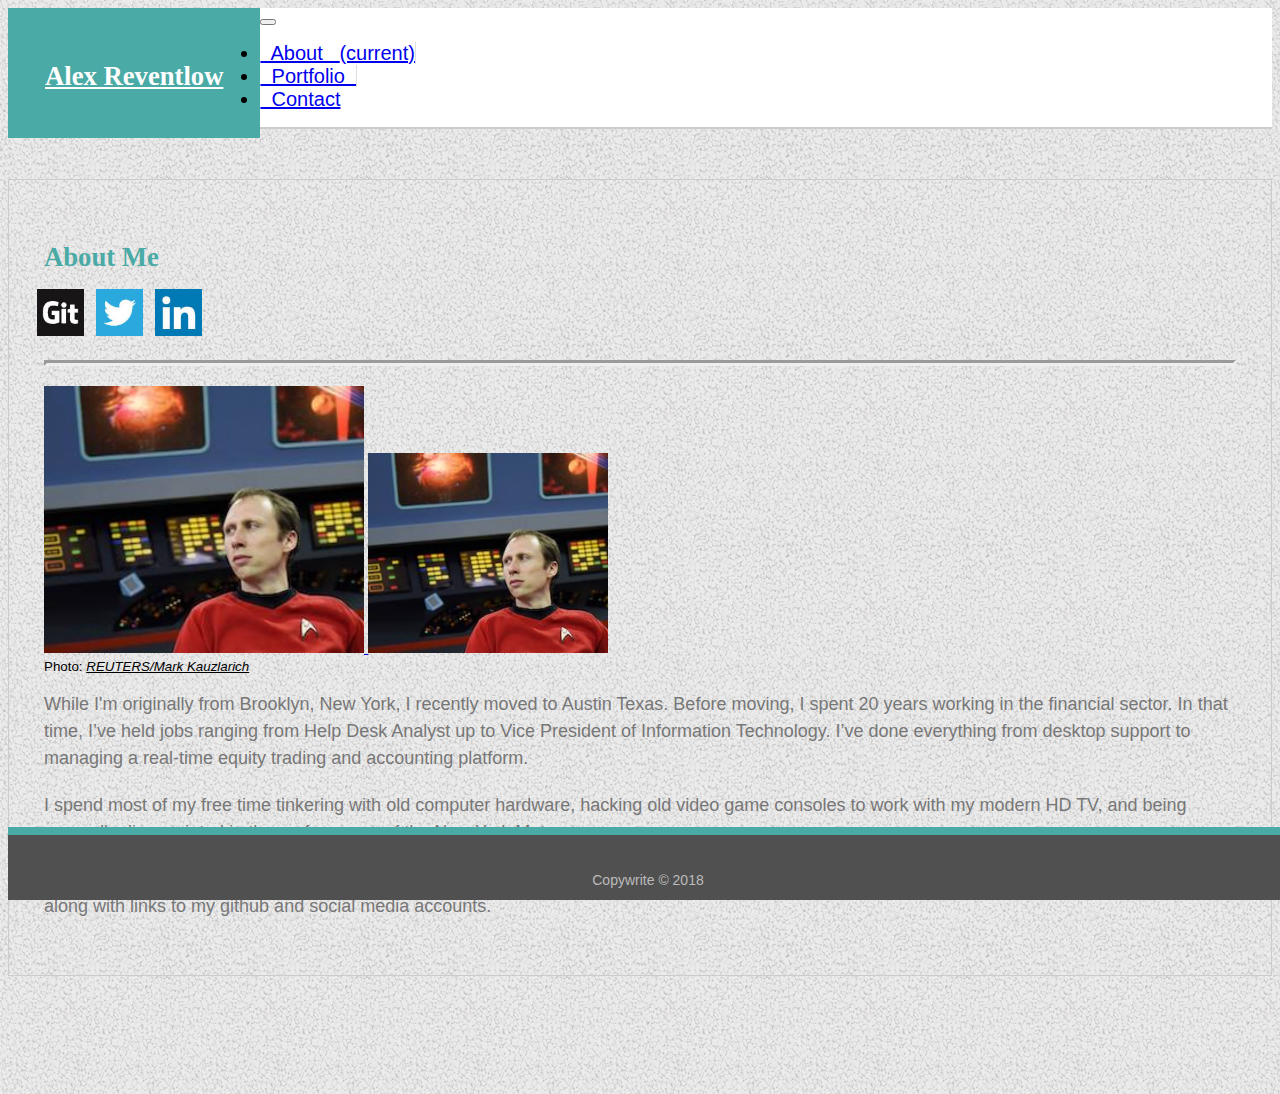
==== commit 25bb0732: "html and css validation" ====
--- a/index.html
+++ b/index.html
@@ -15,24 +15,22 @@
 
 <body>
 
-<header id="whiteBackground">
+<header class="bg-white">
   <div class="container bg-white" id="navContainer">
-    <nav class="navbar navbar-expand-md navbar-light bg-white noVertPadding">
-      <a class="navbar-brand name" href="#">
-          <div id="nameTitle">
-            <h3 class="font-weight-bold">Alex Reventlow</h3>
-          </div>
+    <nav class="navbar navbar-expand-md navbar-light bg-white noPadding">
+      <a class="navbar-brand navLogo" href="#">
+        <h3 class="font-weight-bold">Alex Reventlow</h3>
       </a>
       <button class="navbar-toggler" type="button" data-toggle="collapse" data-target="#navbarSupportedContent" aria-controls="navbarSupportedContent" aria-expanded="false" aria-label="Toggle navigation">
         <span class="navbar-toggler-icon"></span>
       </button>
       <div class="collapse navbar-collapse justify-content-end" id="navbarSupportedContent">
         <ul class="navbar-nav">
+          <li class="nav-item active">
+            <a class="nav-link navbarMenuDivider" href="./index.html">&nbsp; About &nbsp; <span class="sr-only">(current)</span></a>
+          </li>
           <li class="nav-item">
-            <a class="nav-link rightBorder" href="./index.html">&nbsp; About &nbsp;</a>
-          </li>
-          <li class="nav-item active">
-            <a class="nav-link rightBorder" href="./portfolio.html">&nbsp; Portfolio &nbsp; <span class="sr-only">(current)</span></a>
+            <a class="nav-link navbarMenuDivider" href="./portfolio.html">&nbsp; Portfolio &nbsp;</a>
           </li>
           <li class="nav-item">
             <a class="nav-link" href="./contact.html">&nbsp; Contact</a>
@@ -59,12 +57,10 @@
       <div class="col">
           <div class="text-center float-md-left headshot">
             <a href="https://www.reuters.com/news/picture/meeting-of-the-trekkies-idUSRTX2NXSA" target="_blank">
-              <img class="d-md-none headshotLarge" src="assets/images/reventlow.jpg" width="400" alt="Alex Reventlow">
-              <img class="d-none d-md-block" src="assets/images/reventlow2.jpg" width="240" alt="Alex Reventlow">
+              <img class="d-md-none" src="assets/images/reventlow.jpg" width="320" alt="Alex Reventlow">
+              <img class="d-none d-md-block" src="assets/images/reventlow.jpg" width="240" alt="Alex Reventlow">
             </a>
-            <!-- <p class="text-right tinyFont"> -->
               <footer class="text-right tinyFont">Photo: <a href="https://www.reuters.com/news/picture/meeting-of-the-trekkies-idUSRTX2NXSA" target="_blank" class="photoCitation"><cite>REUTERS/Mark Kauzlarich</cite></a></footer>
-            <!-- </p> -->
           </div>
         <p>While I'm originally from Brooklyn, New York, I recently moved to Austin Texas. Before moving, I spent 20 years working in the financial sector. In that time, I’ve held jobs ranging from Help Desk Analyst up to Vice President of Information Technology. I’ve done everything from desktop support to managing a real-time equity trading and accounting platform.</p>
         <p>I spend most of my free time tinkering with old computer hardware, hacking old video game consoles to work with my modern HD TV, and being generally disappointed in the performance of the New York Mets.</p>
--- a/assets/css/style.css
+++ b/assets/css/style.css
@@ -8,9 +8,8 @@
   position: fixed;
   bottom: 0;
   width: 100%;
-  /* Set the fixed height of the footer here */
   height: 65px;
-  line-height: 90px; /* Vertically center the text there */
+  line-height: 90px;
   background-color: #505050;
   text-align: center;
   color: #bbbbbb;
@@ -18,62 +17,22 @@
   font-size: 14px;
 }
 
+p{
+  color: #777777;
+  font-size: 18px;
+  line-height: 150%;
+  margin-bottom: 20px;
+}
+
 h3 {
   font-size: 20pt;
 }
 
-.noVertPadding {
-  padding: 0px 0px; /* 0 16 */
+h4 {
+  font-size: 20pt;
 }
 
-.vertPadding {
-  padding: 5px 0px 40px;
-}
-
-.rightBorder{
-  border-right-color: #dddddd;
-  border-right-width: 1px;
-  border-right-style: solid;
-  padding: 0px;
-  margin: 8px 0px;
-}
-
-.nav-item {
-  font-size: 20px;
-}
-
-.name{
-  background-color: #4aaaa5;
-  float: left;
-  color: white !important;
-  padding: 26px 37px 20px;
-  font-family: Georgia, "Times New Roman", Times, serif;
-}
-
-.btn-primary{
-  background-color: #4aaaa5;
-  border-color: #4aaaa5;
-  font-family: Georgia, "Times New Roman", Times, serif;
-  font-size: 20pt;
-  padding-top: 12px;
-    padding-bottom: 6px;
-    padding-left: 3px;
-    padding-right: 3px;
-    border-radius: 0;
-}
-
-.btn-primary:hover{
-  background-color: #398583;
-  border-color: #398583;
-  color: black;
-  text-decoration: none;
-}
-
-.btnLinkColor:hover{
-  color: black;
-}
-
-#navContainer{
+.noPadding {
   padding: 0px;
 }
 
@@ -88,8 +47,8 @@
   margin: 50px auto;
   padding: 35px;
   border-style: solid;
-    border-width: thin;
-    border-color: #cccccc;
+  border-width: thin;
+  border-color: #cccccc;
 }
 
 #containerTitle{
@@ -97,24 +56,10 @@
   color: #4aaaa5;
 }
 
-p{
-  color: #777777;
-  font-size: 18px;
-  line-height: 150%;
-  margin-bottom: 20px;
-}
-
 .hrFat{
   display: block;
-  unicode-bidi: isolate;
-  margin-block-start: 0.5em;
-  margin-block-end: 0.5em;
-  margin-inline-start: auto;
-  margin-inline-end: auto;
   margin: 10px 0px 20px;
-  overflow: hidden;
-  border-style: inset;
-  border-width: 2px;
+  border-width: 3px;
   color: #cccccc;
   background-color: #cccccc;
 }
@@ -127,12 +72,41 @@
   position: relative; 
 }
 
+.btn-primary:hover{
+  background-color: #398583;
+  border-color: #398583;
+  color: black;
+  text-decoration: none;
+}
+
+/* Navbar */
+.navbarMenuDivider{
+  border-right-color: #dddddd;
+  border-right-width: 1px;
+  border-right-style: solid;
+  padding: 0px;
+  margin: 8px 0px;
+}
+
+.nav-item {
+  font-size: 20px;
+}
+
+#navContainer{
+  padding: 0px;
+}
+
+.navLogo{
+  background-color: #4aaaa5;
+  float: left;
+  color: white !important;
+  padding: 26px 37px 20px;
+  font-family: Georgia, "Times New Roman", Times, serif;
+}
+
+/* About Page */
 .headshot{
   margin: 5px 15px 0px 0px;
-}
-
-.headshotLarge{
-  margin-bottom: 0px;
 }
 
 .tinyFont{
@@ -146,74 +120,55 @@
   color: black;
 }
 
-.portfolioTitleLocation{
-    position: absolute;
-  top: 55%;
+/* Porfolio Page */
+.portfolioVertPadding {
+  margin: 15px 0px;
 }
 
-.portfolioTitle a:hover{
-  color: black;
+.outer {
+  position: relative;
+}
+.inner {
+  position: absolute;
+  bottom: 3%;
+  width: 100%;
 }
 
-@media (max-width: 575.98px) { 
-  .portfolioTitleLocation{
-    top: 57%;
-    padding-top: 8px;
-    padding-bottom: 2px;
-  }   
+.btnPortfolio {
+  background-color: #4aaaa5;
+  border-color: #4aaaa5;
+  font-family: Georgia, "Times New Roman", Times, serif;
+  font-size: 20pt;
+  padding: 12px 3px 6px;
+  border-radius: 0;
+}
 
-  h3 {
-    font-size: 14pt;
-  }
-
+/* Contact Page */
+.btnForm {
+  background-color: #4aaaa5;
+  border-color: #4aaaa5;
+  font-family: Georgia, "Times New Roman", Times, serif;
+  border-radius: 0;
 }
 
 @media (max-width: 767.98px) { 
-  p{
-    font-size:20px;
+  h4 {
+    font-size: 16pt;
+  }
+
+  p {
+    font-size: 18pt;
   }
 
   .headshot {
-    width: 400px;
-    margin: auto;
+    width: 320px;
+    margin: 10px auto 20px;
   }
 }
 
-
-@media (min-width: 576px) and (max-width: 767.98px) { 
-  .portfolioTitleLocation{
-    top: 59%;
-    padding-top: 18px;
-    padding-bottom: 12px;
-  } 
-}
-
-
 @media (min-width: 768px) and (max-width: 991.98px) {
-  .portfolioTitleLocation{
-    top: 59%;
-  }
-
-  p{
-    font-size:20px;
-  }
-}
-
-@media (min-width: 992px) and (max-width: 1199.98px) {
-  .portfolioTitleLocation{
-    top: 59%;
-  }
-
-}
-
-@media (min-width: 1200px) {
-  .btn-primary {
-    padding-top: 18px;
-    padding-bottom: 12px;
-  }
-
-  .portfolioTitleLocation{
-    top: 60%;
+  h4 {
+    font-size:18pt;
   }
 }
 
